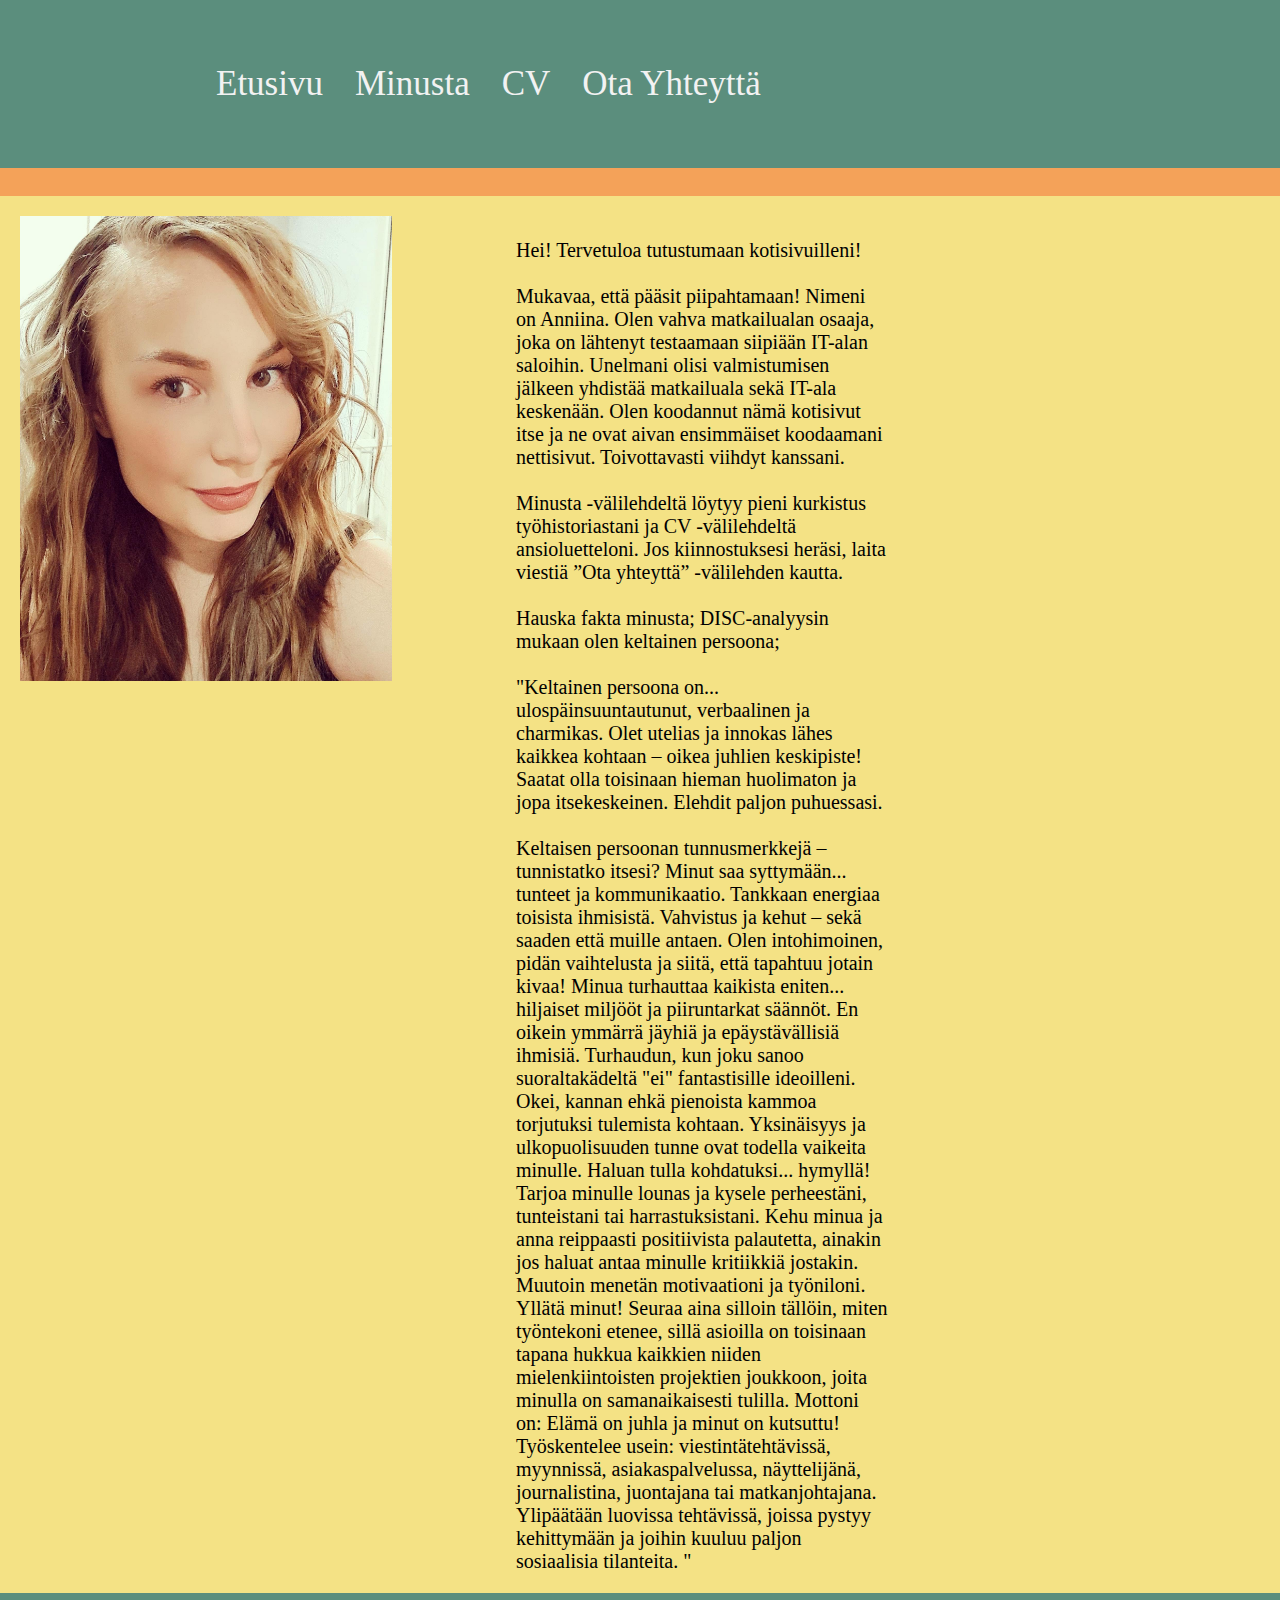
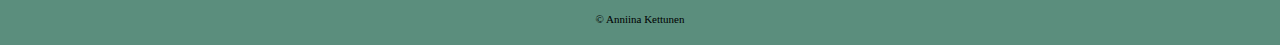
==== index.html @ 154e5964 "Update index.html" ====
<!DOCTYPE html>
<html>

<head>
    <meta charset="UTF-8">
    <meta name="viewport" content="width=device-width, initial-scale=1.0">
    <title>Minusta</title>
    <title>Kettunen Anniina</title>
    <meta charset="UTF-8">
    <link rel="stylesheet" href="style.css">
</head>

<body>
    <div class="header">

        <div><a href="index.html">Etusivu</a> <a href="aboutme.html">Minusta</a> <a href="cv.html">CV</a> <a
                href="contact.html">Ota Yhteyttä</a></div>

    </div>

   <header>
        <br>
    </header>

    <div>
        <div id="container-div" class="content">
            <img src="./1.JPG" alt="kuva">

            <div id="etusivu-text">

                <br>

                Hei! Tervetuloa tutustumaan kotisivuilleni!
                <br><br>

                Mukavaa, että pääsit piipahtamaan!

                Nimeni on Anniina. Olen vahva matkailualan osaaja, joka on lähtenyt testaamaan siipiään IT-alan
                saloihin.
                Unelmani olisi valmistumisen jälkeen yhdistää matkailuala sekä IT-ala keskenään.
                Olen koodannut nämä kotisivut itse ja ne ovat aivan ensimmäiset koodaamani nettisivut. Toivottavasti
                viihdyt
                kanssani.

                <br><br>

                Minusta -välilehdeltä löytyy pieni kurkistus työhistoriastani ja CV -välilehdeltä ansioluetteloni. Jos
                kiinnostuksesi heräsi, laita viestiä ”Ota yhteyttä” -välilehden kautta.

                <br><br>

                Hauska fakta minusta; DISC-analyysin mukaan olen keltainen persoona;
                <br><br>
                "Keltainen persoona on...
                ulospäinsuuntautunut, verbaalinen ja charmikas. Olet utelias ja innokas lähes kaikkea kohtaan – oikea
                juhlien keskipiste! Saatat olla toisinaan hieman huolimaton ja jopa itsekeskeinen. Elehdit paljon
                puhuessasi.
                <br><br>
                Keltaisen persoonan tunnusmerkkejä – tunnistatko itsesi?

                Minut saa syttymään... tunteet ja kommunikaatio. Tankkaan energiaa toisista ihmisistä. Vahvistus ja
                kehut –
                sekä saaden että muille antaen. Olen intohimoinen, pidän vaihtelusta ja siitä, että tapahtuu jotain
                kivaa!
                Minua turhauttaa kaikista eniten... hiljaiset miljööt ja piiruntarkat säännöt. En oikein ymmärrä jäyhiä
                ja
                epäystävällisiä ihmisiä. Turhaudun, kun joku sanoo suoraltakädeltä "ei" fantastisille ideoilleni. Okei,
                kannan ehkä pienoista kammoa torjutuksi tulemista kohtaan. Yksinäisyys ja ulkopuolisuuden tunne ovat
                todella
                vaikeita minulle.
                Haluan tulla kohdatuksi... hymyllä! Tarjoa minulle lounas ja kysele perheestäni, tunteistani tai
                harrastuksistani. Kehu minua ja anna reippaasti positiivista palautetta, ainakin jos haluat antaa
                minulle
                kritiikkiä jostakin. Muutoin menetän motivaationi ja työniloni.
                Yllätä minut! Seuraa aina silloin tällöin, miten työntekoni etenee, sillä asioilla on toisinaan tapana
                hukkua kaikkien niiden mielenkiintoisten projektien joukkoon, joita minulla on samanaikaisesti tulilla.
                Mottoni on: Elämä on juhla ja minut on kutsuttu!
                Työskentelee usein: viestintätehtävissä, myynnissä, asiakaspalvelussa, näyttelijänä, journalistina,
                juontajana tai matkanjohtajana. Ylipäätään luovissa tehtävissä, joissa pystyy kehittymään ja joihin
                kuuluu
                paljon sosiaalisia tilanteita.
                "
            </div>


        </div>
    </div>




    
    <footer>
        <p>© Anniina Kettunen </p>

    </footer>

</body>

</html>
---- style.css ----
/*div{
    border: 1px;
    border-color: black;
    border-style: solid;
    padding: 3px;
    margin: 3px;
    
}*/

html,
body {
    margin: 0;
    padding: 0;
}

.header {
    background-color: #5B8E7D;
    width: 100%;
    margin: 0 auto;
    /* Keskitä header */
    padding: 20px;
    box-sizing: border-box;
}

.header {
    font-size: 30px;
    text-align: center;
    color: black;
    padding: 25px 0px;
    font-family: Georgia;
    margin: 0;
}

.header div {
    overflow: hidden;
}

.header div a {
    float: left;
    display: block;
    color: #f2f2f2;
    text-align: center;
    padding: 14px 16px;
    text-decoration: none;
}

.header div a:hover {
    color: #F4E285;
}

header {
    padding: 5px 150px;
    text-align: center;
    background-color: #F4A259;
    font-family: Felix Titling;
    margin: 0 auto;
    /* Keskitä header2 */
    max-width: auto;
}

.content {
    width: 100%;
    /* Vähennä padding molemmilta puolilta */
    margin: 0 auto;
    padding: 20px;
    font-size: 17px;
    font-family: Ink Free;
    background-color: #F4E285;
    box-sizing: border-box;
    overflow: hidden;
    margin-bottom: 0;
    /* Lisää alapuolen margin nollaksi */
    text-align: left;
    /* Tekstin keskitys */
    z-index: 2;
}

.content img {
    max-width: 100%;
    height: auto;
    float: left;
    margin-right: 20px;
    margin-bottom: 20px;
}

.content .text {
    width: calc(50% - 20px);
}

#container-div img {
    width: 40%;
    height: auto;
    float: left;
    margin-right: 20px;
    margin-bottom: 20px;
}

#etusivu-text {
    text-align: left; /* Asettaa tekstin vasemmalle */
    text-indent: 0; /* Nollaa tekstinsisennyksen */
    margin-left: 0; /* Nollaa vasemman marginaalin */
}



footer {
    background-color: #5B8E7D;
    width: calc(100% - 40px);
    padding: 20px;
    margin: 0 auto;
    clear: both;
    /* Poistaa floatien vaikutuksen */
    position: static;
    /* Muutetaan position staticiksi */

}

footer p {
    text-align: center;
    font-family: Segoe UI Symbol;
    font-size: 11px;
    margin: 0px;
}

a {
    text-decoration: none;
    color: black;
}

a:hover {
    color: #F4A259;
    /* Vaihtaa linkin värin, kun hiiri on linkin päällä */
}



@media only screen and (min-width: 480px) and (max-width: 650px) {
    .content {
        width: auto;
        text-align: left;
        font-family: Georgia;
    }

    .content img {
        max-width: 50%;
        width: auto;
        height: auto !important;
        float: center;
        margin: 0 auto;
        margin-right: 20px;
        margin-bottom: 20px;
    }

    .header {
        width: 100%;
    }

    .header div a {
        float: left;
        display: block;
        color: #f2f2f2;
        text-align: center;
        padding: 12px 14px;
        text-decoration: none;
    }

    .header div {
        width: 100%;
        overflow: hidden;
    }

    .header div a {
        width: 100%;
        float: none;
    }

}

@media only screen and (min-width: 100px) and (max-width: 480px) {
    .content {
        width: auto;
        text-align: left;
        font-family: Georgia;
    }

    .content img {
        width: 100% ! important;
        height: auto !important;
        margin: 0 auto;
        margin-right: 20px;
        margin-bottom: 20px;
    }

    .header {
        width: 100%;
    }

    .header div a {
        padding: 25px 0;
        font-size: 35px;
        text-align: center;
    }

    .header div {
        overflow: hidden;
    }

    .header div a {
        width: 100%;
        float: none;
    }

}

@media only screen and (min-width: 650px) and (max-width: 1025px) {
    .content {
        width: auto;
        font-family: Ink Free;
    }

    .content img {
        max-width: 50%;
        width: 50%;
        height: auto;
        float: left;
        margin-right: 20px;
        margin-bottom: 20px;
    }

    .content p {
        float: center;
    }

    .header {
        width: 100%;
    }

    .header {
        padding: 25px 150px 25px 15px;
        font-size: 25px;
    }


}

@media only screen and (min-width: 1025px) {
    .content {
        width: auto;
        font-size: 20px;
        font-family: Ink Free;
    }

    .content img {
        max-width: 30%;
        width: 30%;
        height: auto !important;
        float: left;
        margin-right: 20px;
        margin-bottom: 20px;
    }

    .header {
        font-size: 35px;
        padding: 50px 200px;
    }

    .header2 {
        padding: 10px 200px;
    }

    #etusivu-text {
        margin-left: 40%;
        margin-right: 30%;
    }


}
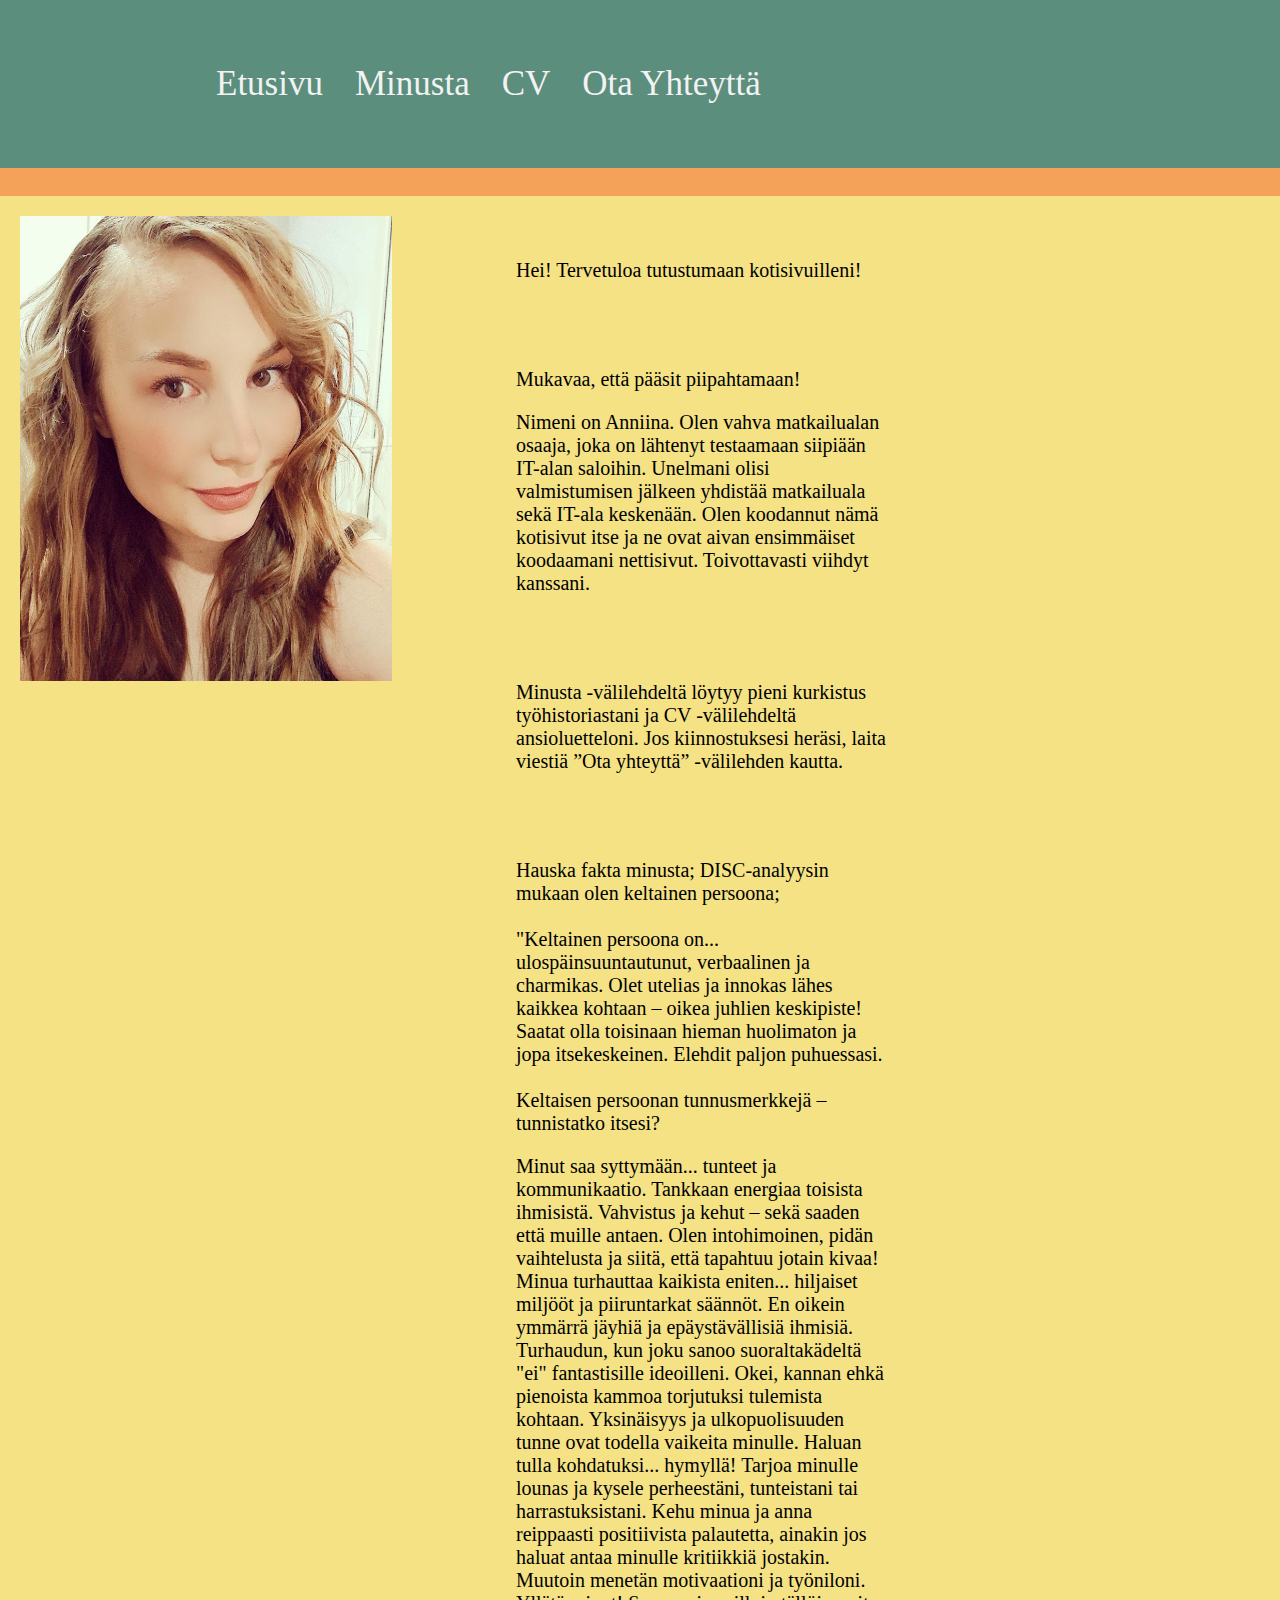
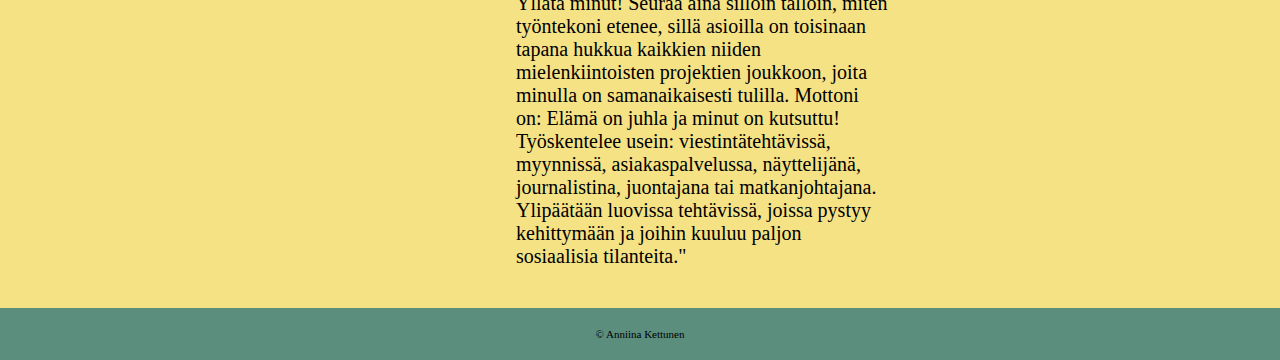
==== commit 3f002630: "Update index.html" ====
--- a/index.html
+++ b/index.html
@@ -1,12 +1,11 @@
 <!DOCTYPE html>
-<html>
-
-<head>
+<html lang="fi">
+    <head>
     <meta charset="UTF-8">
     <meta name="viewport" content="width=device-width, initial-scale=1.0">
     <title>Minusta</title>
-    <title>Kettunen Anniina</title>
-    <meta charset="UTF-8">
+    <meta name="description" content="Tervetuloa tutustumaan Anniina Kettusen kotisivuihin. Anniina on vahva matkailualan osaaja, joka on lähtenyt testaamaan siipiään IT-alan saloihin.">
+
     <link rel="stylesheet" href="style.css">
 </head>
 
@@ -30,35 +29,35 @@
 
                 <br>
 
-                Hei! Tervetuloa tutustumaan kotisivuilleni!
+                <p>Hei! Tervetuloa tutustumaan kotisivuilleni!</p>
                 <br><br>
 
-                Mukavaa, että pääsit piipahtamaan!
+                <p>Mukavaa, että pääsit piipahtamaan!</p>
 
-                Nimeni on Anniina. Olen vahva matkailualan osaaja, joka on lähtenyt testaamaan siipiään IT-alan
+               <p> Nimeni on Anniina. Olen vahva matkailualan osaaja, joka on lähtenyt testaamaan siipiään IT-alan
                 saloihin.
                 Unelmani olisi valmistumisen jälkeen yhdistää matkailuala sekä IT-ala keskenään.
                 Olen koodannut nämä kotisivut itse ja ne ovat aivan ensimmäiset koodaamani nettisivut. Toivottavasti
                 viihdyt
-                kanssani.
+                kanssani.</p>
 
                 <br><br>
 
-                Minusta -välilehdeltä löytyy pieni kurkistus työhistoriastani ja CV -välilehdeltä ansioluetteloni. Jos
-                kiinnostuksesi heräsi, laita viestiä ”Ota yhteyttä” -välilehden kautta.
+                <p>Minusta -välilehdeltä löytyy pieni kurkistus työhistoriastani ja CV -välilehdeltä ansioluetteloni. Jos
+                kiinnostuksesi heräsi, laita viestiä ”Ota yhteyttä” -välilehden kautta.</p>
 
                 <br><br>
 
-                Hauska fakta minusta; DISC-analyysin mukaan olen keltainen persoona;
+               <p> Hauska fakta minusta; DISC-analyysin mukaan olen keltainen persoona;
                 <br><br>
                 "Keltainen persoona on...
                 ulospäinsuuntautunut, verbaalinen ja charmikas. Olet utelias ja innokas lähes kaikkea kohtaan – oikea
                 juhlien keskipiste! Saatat olla toisinaan hieman huolimaton ja jopa itsekeskeinen. Elehdit paljon
                 puhuessasi.
                 <br><br>
-                Keltaisen persoonan tunnusmerkkejä – tunnistatko itsesi?
+                Keltaisen persoonan tunnusmerkkejä – tunnistatko itsesi?</p>
 
-                Minut saa syttymään... tunteet ja kommunikaatio. Tankkaan energiaa toisista ihmisistä. Vahvistus ja
+                <p>Minut saa syttymään... tunteet ja kommunikaatio. Tankkaan energiaa toisista ihmisistä. Vahvistus ja
                 kehut –
                 sekä saaden että muille antaen. Olen intohimoinen, pidän vaihtelusta ja siitä, että tapahtuu jotain
                 kivaa!
@@ -78,8 +77,7 @@
                 Työskentelee usein: viestintätehtävissä, myynnissä, asiakaspalvelussa, näyttelijänä, journalistina,
                 juontajana tai matkanjohtajana. Ylipäätään luovissa tehtävissä, joissa pystyy kehittymään ja joihin
                 kuuluu
-                paljon sosiaalisia tilanteita.
-                "
+                paljon sosiaalisia tilanteita."</p>
             </div>
 
 
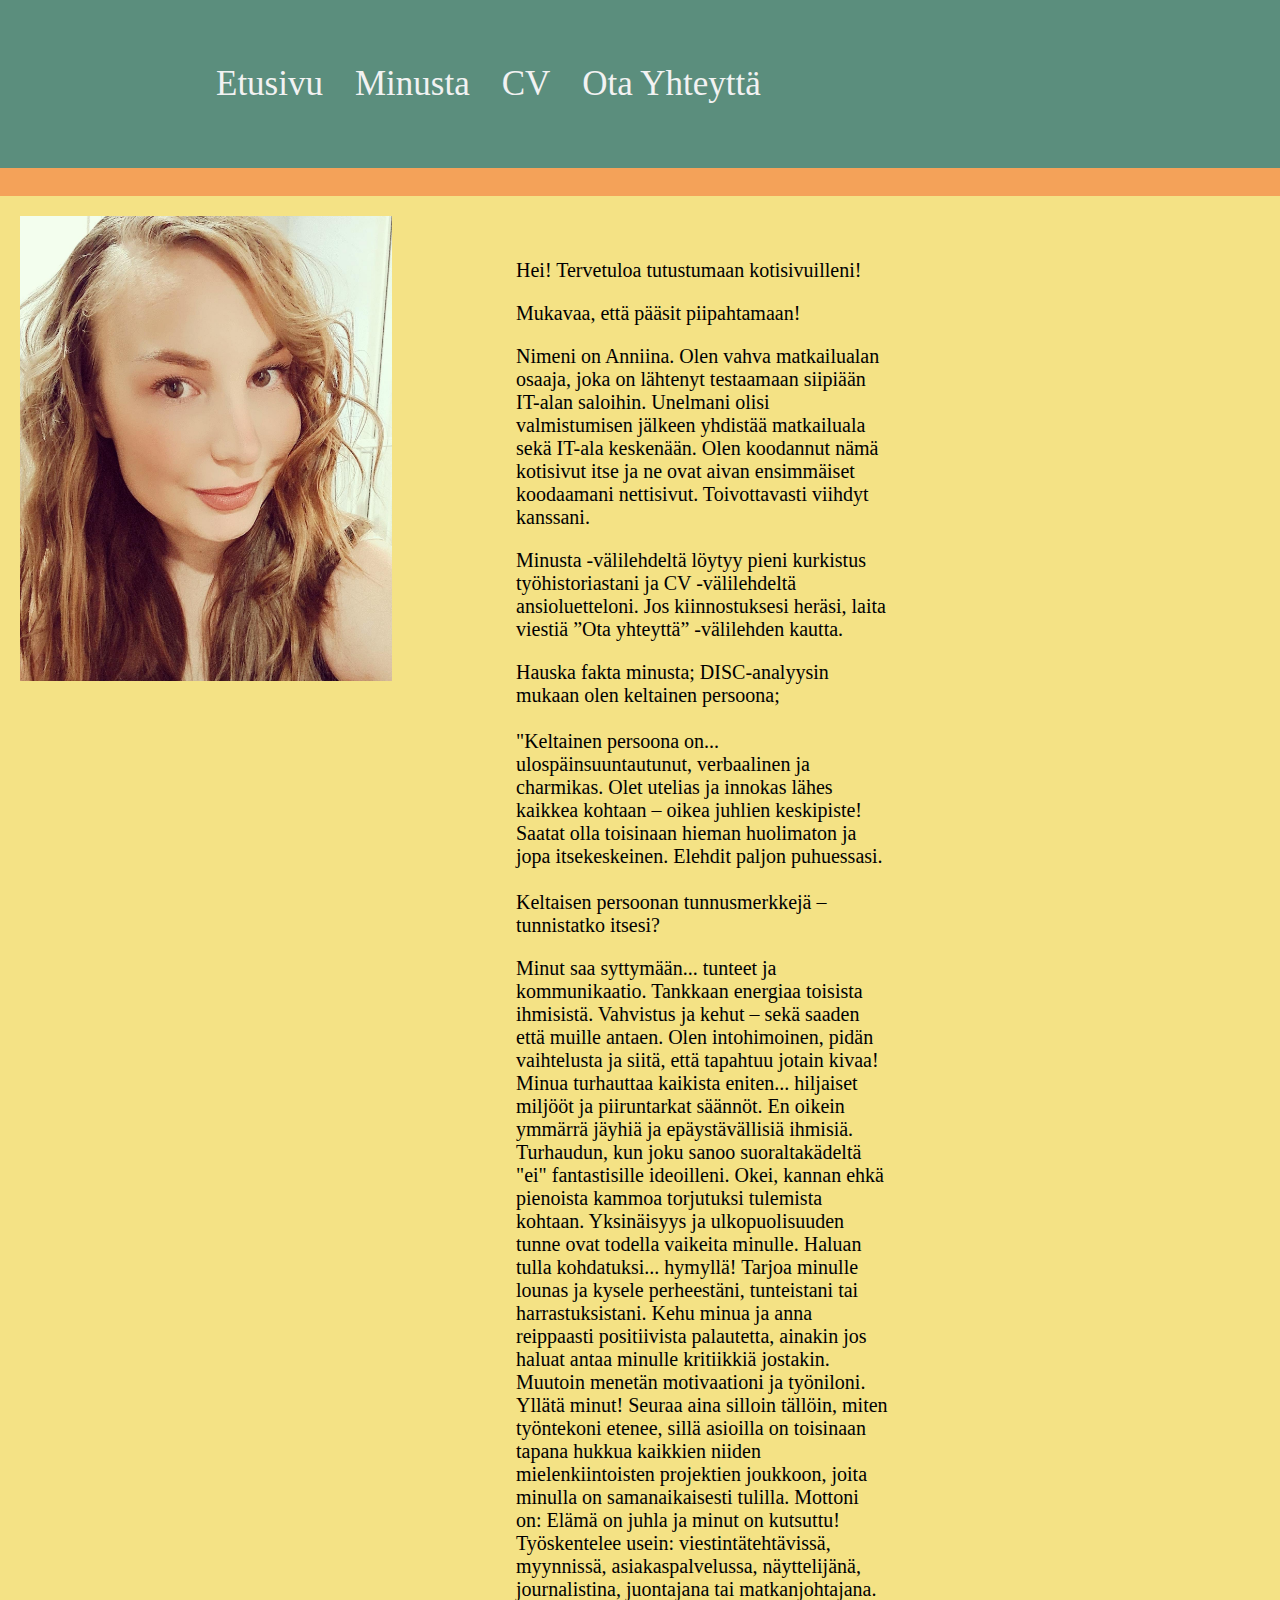
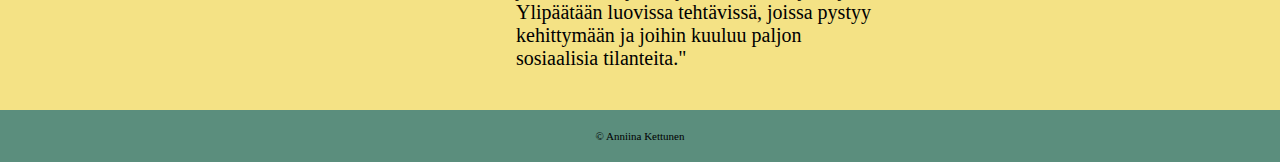
==== commit 92d44557: "Update index.html" ====
--- a/index.html
+++ b/index.html
@@ -30,7 +30,6 @@
                 <br>
 
                 <p>Hei! Tervetuloa tutustumaan kotisivuilleni!</p>
-                <br><br>
 
                 <p>Mukavaa, että pääsit piipahtamaan!</p>
 
@@ -40,13 +39,9 @@
                 Olen koodannut nämä kotisivut itse ja ne ovat aivan ensimmäiset koodaamani nettisivut. Toivottavasti
                 viihdyt
                 kanssani.</p>
-
-                <br><br>
-
+                
                 <p>Minusta -välilehdeltä löytyy pieni kurkistus työhistoriastani ja CV -välilehdeltä ansioluetteloni. Jos
                 kiinnostuksesi heräsi, laita viestiä ”Ota yhteyttä” -välilehden kautta.</p>
-
-                <br><br>
 
                <p> Hauska fakta minusta; DISC-analyysin mukaan olen keltainen persoona;
                 <br><br>
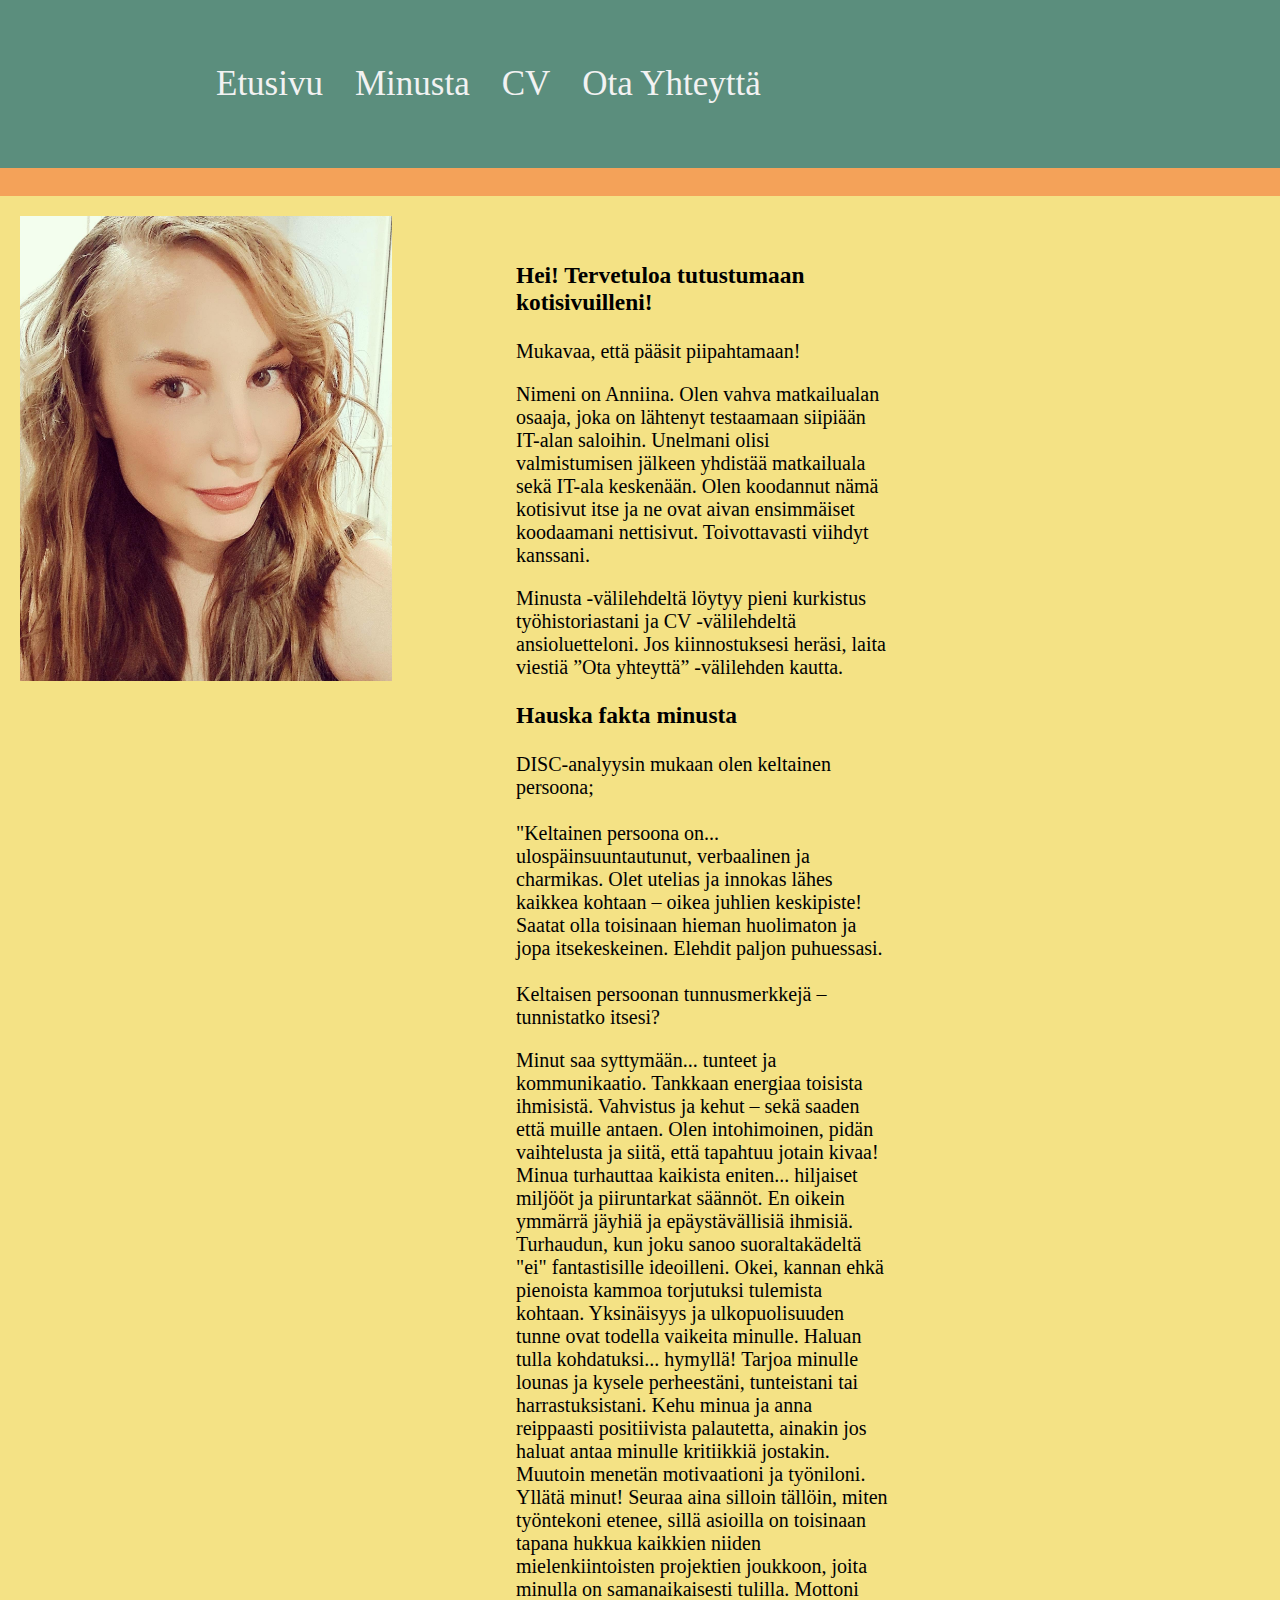
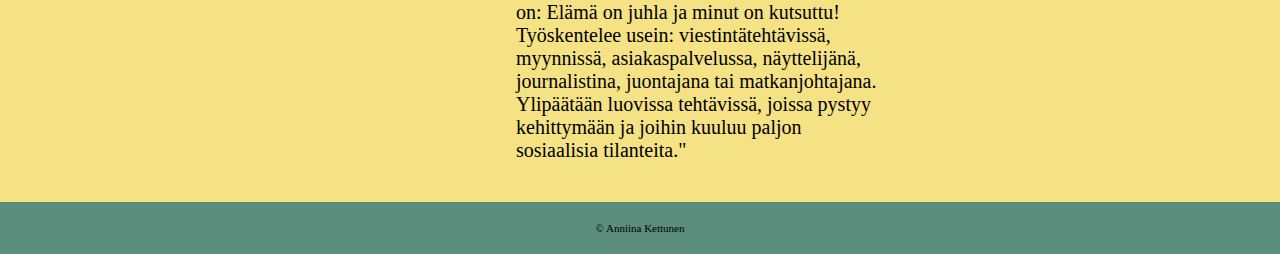
==== commit f3bc97a1: "Update index.html" ====
--- a/index.html
+++ b/index.html
@@ -29,7 +29,7 @@
 
                 <br>
 
-                <p>Hei! Tervetuloa tutustumaan kotisivuilleni!</p>
+                <h3>Hei! Tervetuloa tutustumaan kotisivuilleni!</h3>
 
                 <p>Mukavaa, että pääsit piipahtamaan!</p>
 
@@ -43,7 +43,9 @@
                 <p>Minusta -välilehdeltä löytyy pieni kurkistus työhistoriastani ja CV -välilehdeltä ansioluetteloni. Jos
                 kiinnostuksesi heräsi, laita viestiä ”Ota yhteyttä” -välilehden kautta.</p>
 
-               <p> Hauska fakta minusta; DISC-analyysin mukaan olen keltainen persoona;
+                <h3>Hauska fakta minusta</h3>
+
+               <p> DISC-analyysin mukaan olen keltainen persoona;
                 <br><br>
                 "Keltainen persoona on...
                 ulospäinsuuntautunut, verbaalinen ja charmikas. Olet utelias ja innokas lähes kaikkea kohtaan – oikea
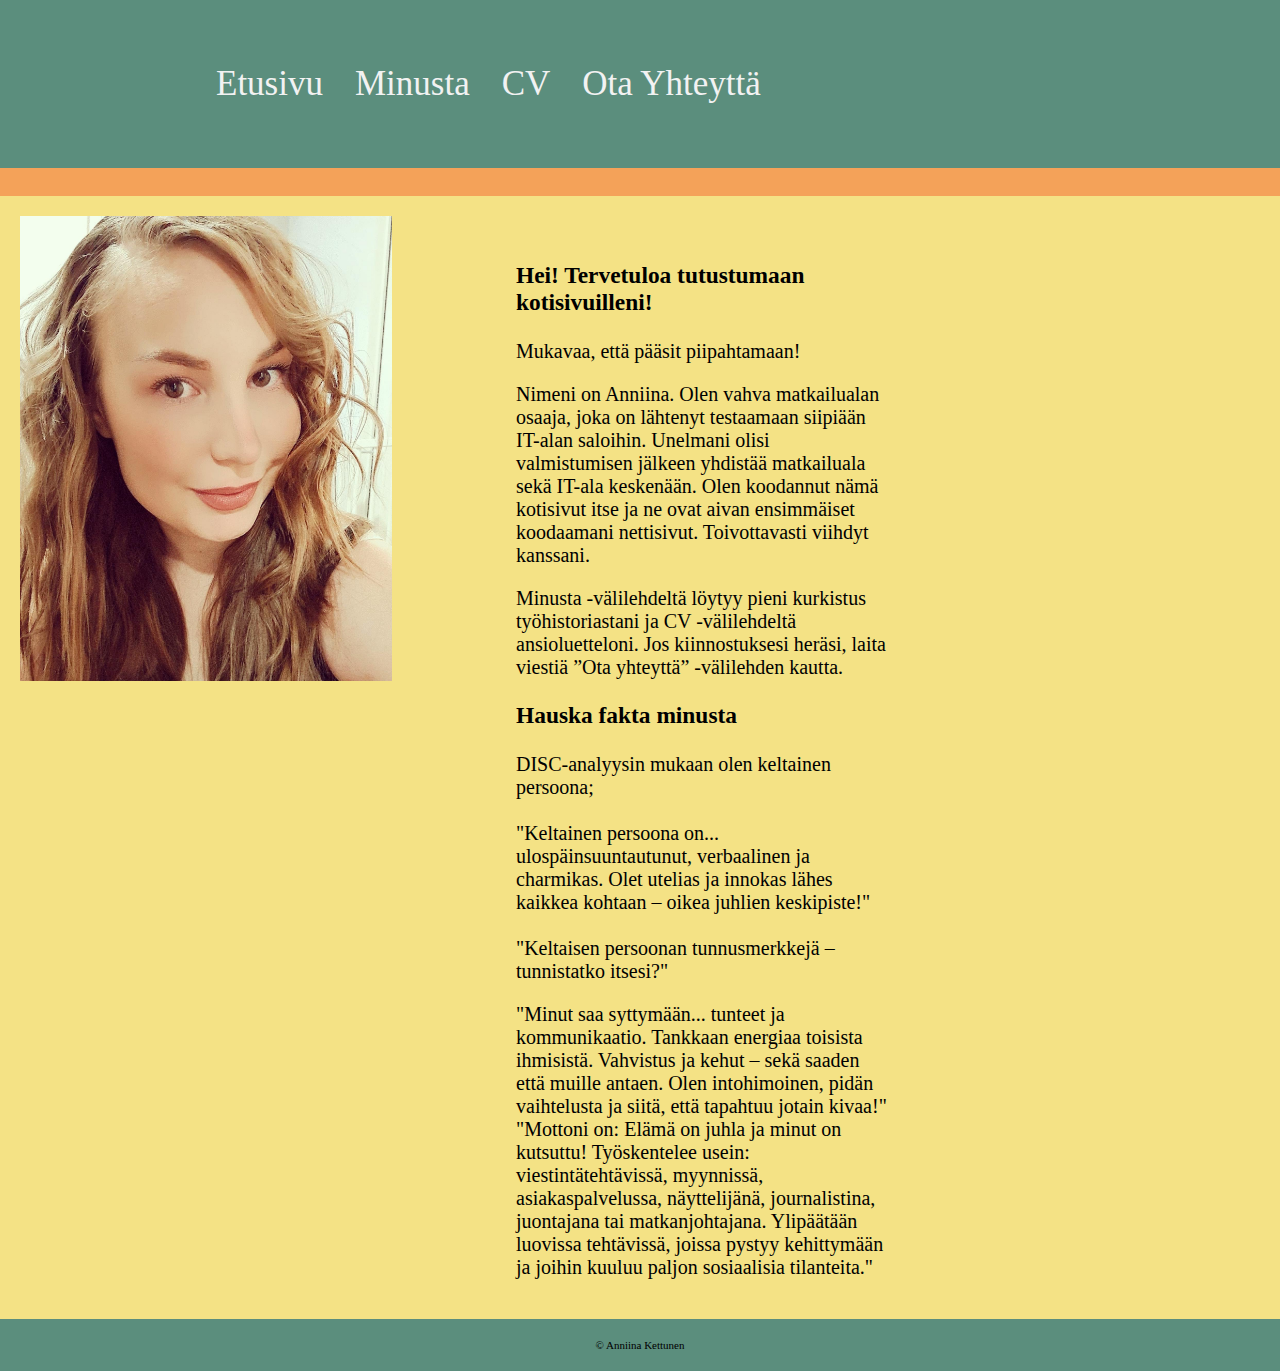
==== commit 41085963: "Update index.html" ====
--- a/index.html
+++ b/index.html
@@ -49,28 +49,16 @@
                 <br><br>
                 "Keltainen persoona on...
                 ulospäinsuuntautunut, verbaalinen ja charmikas. Olet utelias ja innokas lähes kaikkea kohtaan – oikea
-                juhlien keskipiste! Saatat olla toisinaan hieman huolimaton ja jopa itsekeskeinen. Elehdit paljon
-                puhuessasi.
+                juhlien keskipiste!"
                 <br><br>
-                Keltaisen persoonan tunnusmerkkejä – tunnistatko itsesi?</p>
+                "Keltaisen persoonan tunnusmerkkejä – tunnistatko itsesi?"</p>
 
-                <p>Minut saa syttymään... tunteet ja kommunikaatio. Tankkaan energiaa toisista ihmisistä. Vahvistus ja
+                <p>"Minut saa syttymään... tunteet ja kommunikaatio. Tankkaan energiaa toisista ihmisistä. Vahvistus ja
                 kehut –
                 sekä saaden että muille antaen. Olen intohimoinen, pidän vaihtelusta ja siitä, että tapahtuu jotain
-                kivaa!
-                Minua turhauttaa kaikista eniten... hiljaiset miljööt ja piiruntarkat säännöt. En oikein ymmärrä jäyhiä
-                ja
-                epäystävällisiä ihmisiä. Turhaudun, kun joku sanoo suoraltakädeltä "ei" fantastisille ideoilleni. Okei,
-                kannan ehkä pienoista kammoa torjutuksi tulemista kohtaan. Yksinäisyys ja ulkopuolisuuden tunne ovat
-                todella
-                vaikeita minulle.
-                Haluan tulla kohdatuksi... hymyllä! Tarjoa minulle lounas ja kysele perheestäni, tunteistani tai
-                harrastuksistani. Kehu minua ja anna reippaasti positiivista palautetta, ainakin jos haluat antaa
-                minulle
-                kritiikkiä jostakin. Muutoin menetän motivaationi ja työniloni.
-                Yllätä minut! Seuraa aina silloin tällöin, miten työntekoni etenee, sillä asioilla on toisinaan tapana
-                hukkua kaikkien niiden mielenkiintoisten projektien joukkoon, joita minulla on samanaikaisesti tulilla.
-                Mottoni on: Elämä on juhla ja minut on kutsuttu!
+                kivaa!"
+                
+                "Mottoni on: Elämä on juhla ja minut on kutsuttu!
                 Työskentelee usein: viestintätehtävissä, myynnissä, asiakaspalvelussa, näyttelijänä, journalistina,
                 juontajana tai matkanjohtajana. Ylipäätään luovissa tehtävissä, joissa pystyy kehittymään ja joihin
                 kuuluu
